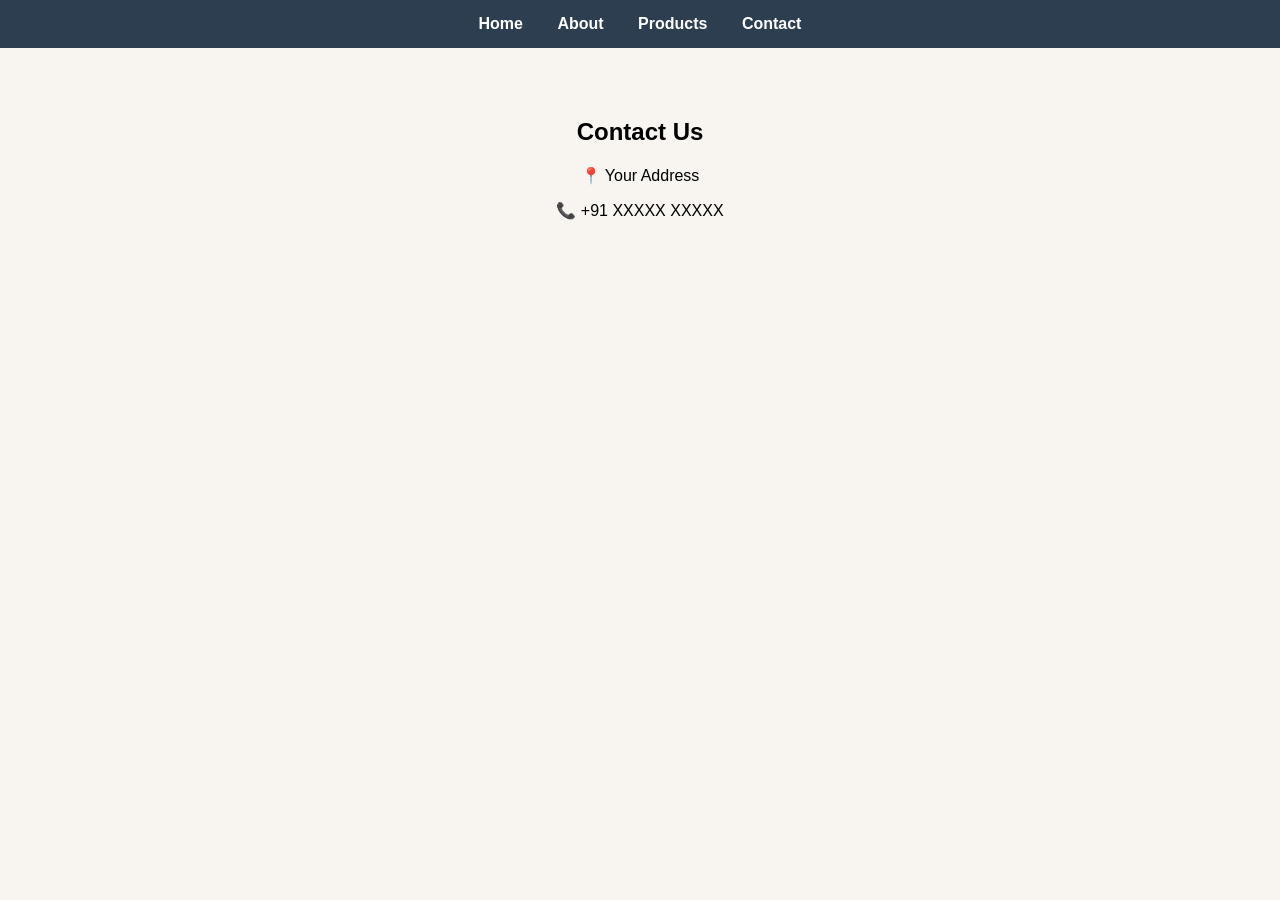
==== contact.html @ 92e23766 "Add contact.html for contact information page" ====
<!DOCTYPE html>
<html lang="en">
<head>
<meta charset="UTF-8">
<title>Contact</title>
<link rel="stylesheet" href="css/style.css">
</head>

<body>

<nav>
    <a href="index.html">Home</a>
    <a href="about.html">About</a>
    <a href="products.html">Products</a>
    <a href="contact.html">Contact</a>
</nav>

<section>
    <h1>Contact Us</h1>
    <p>📍 Your Address</p>
    <p>📞 +91 XXXXX XXXXX</p>
</section>

</body>
</html>
---- css/style.css ----
body {
    margin: 0;
    font-family: Arial, sans-serif;
    background: #f8f5f0;
}

nav {
    background: #2c3e50;
    padding: 15px;
    text-align: center;
}

nav a {
    color: white;
    margin: 0 15px;
    text-decoration: none;
    font-weight: bold;
}

section {
    padding: 50px;
    text-align: center;
}

.hero {
    height: 90vh;
    background: url('https://images.unsplash.com/photo-1607083206968-13611e3d76db') center/cover;
    display: flex;
    justify-content: center;
    align-items: center;
    color: white;
}

.btn {
    padding: 10px 20px;
    background: #27ae60;
    color: white;
    text-decoration: none;
    border-radius: 5px;
}
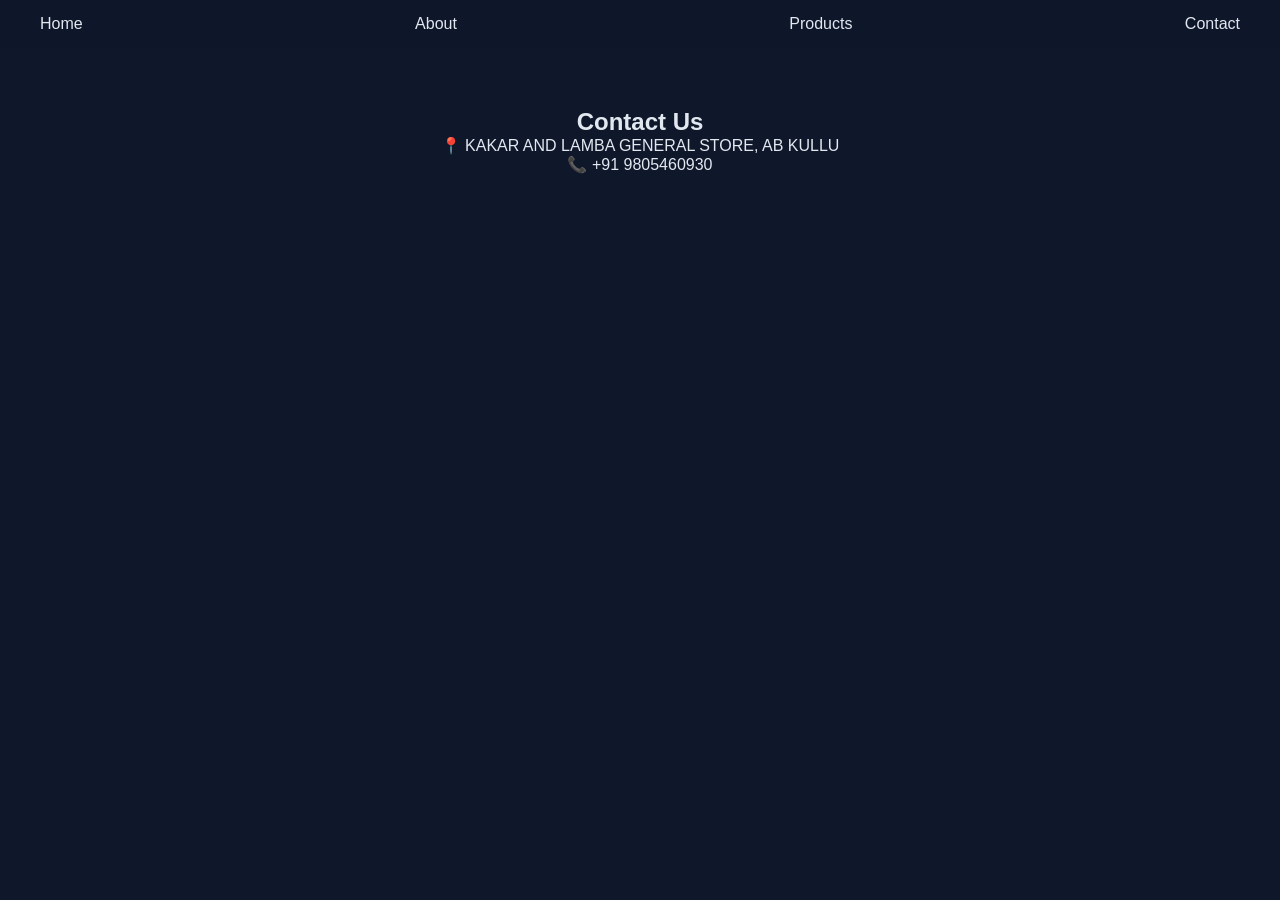
==== commit c4a23e26: "Update contact information in contact.html" ====
--- a/contact.html
+++ b/contact.html
@@ -17,8 +17,8 @@
 
 <section>
     <h1>Contact Us</h1>
-    <p>📍 Your Address</p>
-    <p>📞 +91 XXXXX XXXXX</p>
+    <p>📍 KAKAR AND LAMBA GENERAL STORE, AB KULLU </p>
+    <p>📞 +91 9805460930 </p>
 </section>
 
 </body>
--- a/css/style.css
+++ b/css/style.css
@@ -1,40 +1,125 @@
-body {
-    margin: 0;
-    font-family: Arial, sans-serif;
-    background: #f8f5f0;
+*{
+margin:0;
+padding:0;
+box-sizing:border-box;
 }
 
-nav {
-    background: #2c3e50;
-    padding: 15px;
-    text-align: center;
+body{
+font-family:'Segoe UI',sans-serif;
+background:#0f172a;
+color:#e2e8f0;
 }
 
-nav a {
-    color: white;
-    margin: 0 15px;
-    text-decoration: none;
-    font-weight: bold;
+/* NAVBAR */
+nav{
+position:sticky;
+top:0;
+display:flex;
+justify-content:space-between;
+align-items:center;
+padding:15px 40px;
+background:rgba(15,23,42,0.9);
+backdrop-filter:blur(10px);
+z-index:1000;
 }
 
-section {
-    padding: 50px;
-    text-align: center;
+.logo{
+font-size:20px;
+font-weight:bold;
+color:#38bdf8;
 }
 
-.hero {
-    height: 90vh;
-    background: url('https://images.unsplash.com/photo-1607083206968-13611e3d76db') center/cover;
-    display: flex;
-    justify-content: center;
-    align-items: center;
-    color: white;
+nav ul{
+display:flex;
+list-style:none;
+gap:25px;
 }
 
-.btn {
-    padding: 10px 20px;
-    background: #27ae60;
-    color: white;
-    text-decoration: none;
-    border-radius: 5px;
+nav a{
+color:#e2e8f0;
+text-decoration:none;
+position:relative;
 }
+
+/* hover */
+nav a::after{
+content:"";
+position:absolute;
+bottom:-5px;
+left:0;
+width:0%;
+height:2px;
+background:#38bdf8;
+transition:0.3s;
+}
+
+nav a:hover::after{
+width:100%;
+}
+
+/* active */
+.active{
+color:#38bdf8;
+}
+
+/* HERO */
+.hero{
+height:90vh;
+display:flex;
+justify-content:center;
+align-items:center;
+text-align:center;
+background:linear-gradient(rgba(0,0,0,.6),rgba(0,0,0,.7)),
+url('https://images.unsplash.com/photo-1607083206968-13611e3d76db') center/cover;
+}
+
+.hero h1{
+font-size:50px;
+margin-bottom:10px;
+}
+
+.hero p{
+font-size:18px;
+margin-bottom:20px;
+}
+
+.btn{
+padding:12px 25px;
+background:#38bdf8;
+color:#0f172a;
+text-decoration:none;
+border-radius:8px;
+font-weight:bold;
+}
+
+/* SECTION */
+section{
+padding:60px 40px;
+text-align:center;
+}
+
+/* GRID */
+.grid{
+display:grid;
+grid-template-columns:repeat(auto-fit,minmax(220px,1fr));
+gap:20px;
+margin-top:30px;
+}
+
+.card{
+background:#1e293b;
+padding:20px;
+border-radius:12px;
+transition:0.3s;
+}
+
+.card:hover{
+transform:translateY(-6px);
+}
+
+/* FOOTER */
+footer{
+text-align:center;
+padding:20px;
+background:#020617;
+}
